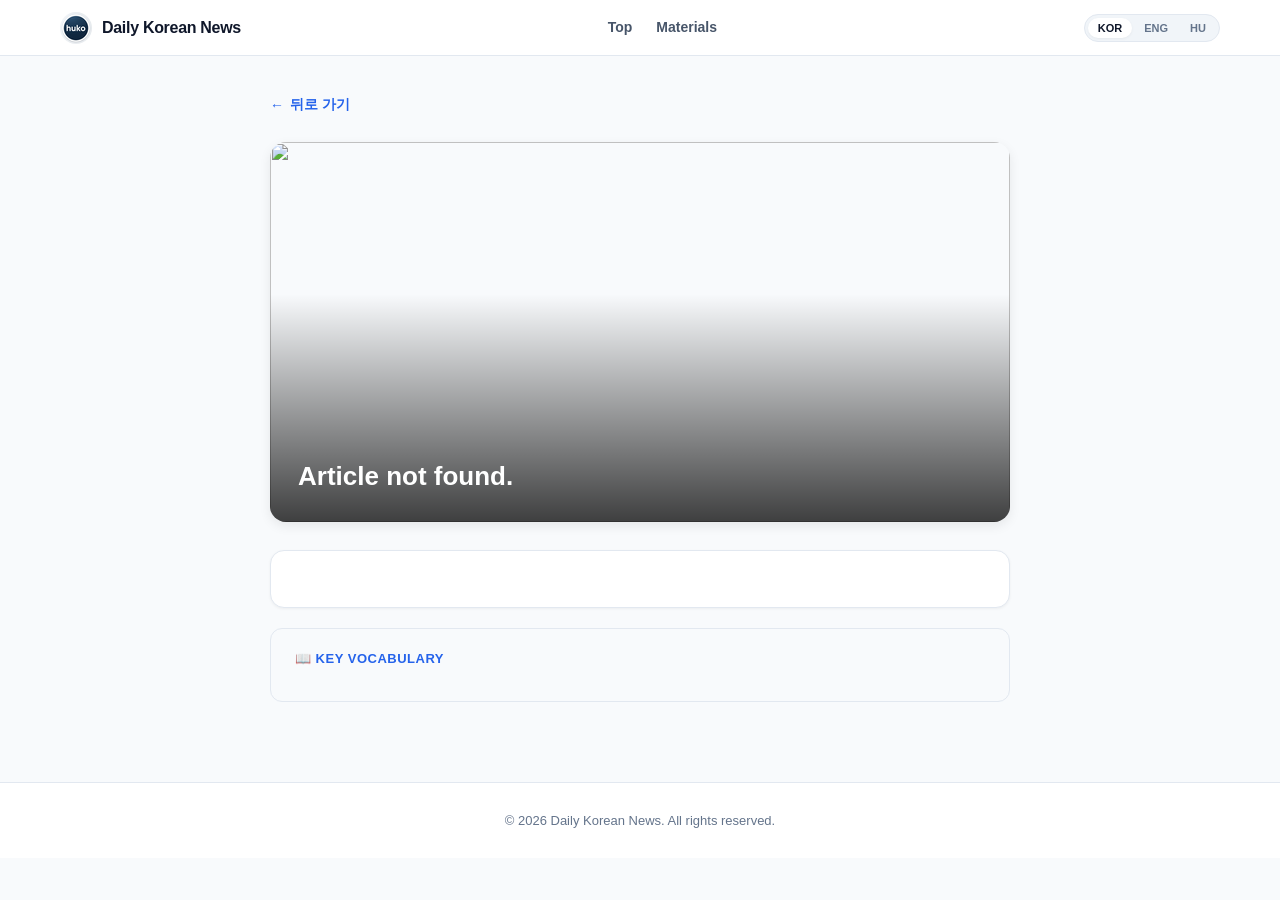
==== article.html @ 87cddd8c "fix: responsive design + article detail pages with unique URLs (article.html?id=...)" ====
<!DOCTYPE html>
<html lang="ko">
<head>
  <meta charset="UTF-8">
  <meta name="viewport" content="width=device-width, initial-scale=1.0">
  <meta name="robots" content="noindex, nofollow">
  <title>Daily Korean News</title>
  <link rel="icon" type="image/x-icon" href="favicon.ico?v=20260928">
  <link rel="icon" type="image/png" sizes="32x32" href="favicon-32x32.png?v=20260928">
  <link rel="icon" type="image/png" sizes="16x16" href="favicon-16x16.png?v=20260928">
  <link rel="apple-touch-icon" href="apple-touch-icon.png?v=20260928">
  <link rel="stylesheet" href="css/style.css?v=20260928">
</head>
<body>

  <!-- Honeypot -->
  <form class="bot-honeypot" aria-hidden="true" tabindex="-1">
    <input type="text" id="hp_trap_field" name="hp_trap" autocomplete="off" tabindex="-1">
  </form>

  <!-- HEADER -->
  <header class="header-container">
    <div class="top-brand-bar">
      <div class="brand-wrapper">
        <img src="favicon-32x32.png?v=20260928" alt="Daily Korean News" class="brand-favicon">
        <span class="brand-title" data-i18n="brandName">Daily Korean News</span>
      </div>

      <nav>
        <ul class="nav-menu-bar">
          <li class="nav-menu-item">
            <a href="index.html" class="nav-menu-link" data-i18n="navTop">Top</a>
          </li>
          <li class="nav-menu-item">
            <a href="index.html" class="nav-menu-link" data-i18n="navMaterials">Materials</a>
          </li>
        </ul>
      </nav>

      <!-- Language Switcher -->
      <div class="lang-switcher">
        <button class="lang-btn active" data-lang="kor" onclick="setLanguage('kor')">KOR</button>
        <button class="lang-btn" data-lang="eng" onclick="setLanguage('eng')">ENG</button>
        <button class="lang-btn" data-lang="hu" onclick="setLanguage('hu')">HU</button>
      </div>
    </div>
  </header>

  <!-- ARTICLE CONTENT -->
  <main class="article-detail-wrapper">
    <button class="back-btn" onclick="history.back()">← <span data-i18n="backBtn">Back</span></button>

    <!-- Hero Image -->
    <div class="article-detail-hero" id="article-hero">
      <img id="article-hero-img" src="" alt="">
      <div class="article-detail-hero-overlay">
        <div class="article-detail-meta" id="article-meta">
          <!-- badges injected by JS -->
        </div>
        <h1 class="article-detail-title" id="article-title">Loading...</h1>
      </div>
    </div>

    <!-- Article Body -->
    <div class="article-detail-body" id="article-body">
      <p id="article-text"></p>
    </div>

    <!-- Vocabulary Box -->
    <div class="vocab-box" id="vocab-section">
      <h4>📖 Key Vocabulary</h4>
      <ul id="vocab-list"></ul>
    </div>
  </main>

  <footer>
    <span data-i18n="footerText">© 2026 Daily Korean News. All rights reserved.</span>
  </footer>

  <!-- Scripts -->
  <script src="js/protection.js?v=20260928"></script>
  <script src="js/i18n.js?v=20260928"></script>
  <script>
    // Add "backBtn" translation
    if (window.translations) {
      ['kor', 'eng', 'hu'].forEach(l => {
        if (!window.translations[l]) return;
      });
    }

    // Read article ID from URL query param: article.html?id=news-1
    const params = new URLSearchParams(window.location.search);
    const articleId = params.get('id');

    async function loadArticle() {
      if (!articleId) {
        document.getElementById('article-title').textContent = 'Article not found.';
        return;
      }

      try {
        const allArticles = await window.DailyKoreanShield.loadLessonData();
        const article = allArticles.find(a => a.id === articleId);

        if (!article) {
          document.getElementById('article-title').textContent = 'Article not found.';
          return;
        }

        const lang = window.currentLang || 'kor';

        // Update page title
        document.title = (article.title[lang] || article.title['eng']) + ' — Daily Korean News';

        // Hero image
        const heroImg = document.getElementById('article-hero-img');
        heroImg.src = article.image;
        heroImg.alt = article.title[lang] || article.title['eng'];

        // Meta badges
        const metaEl = document.getElementById('article-meta');
        metaEl.innerHTML = `
          ${article.isNew ? '<span class="badge-new">NEW</span>' : ''}
          <span class="level-badge"><span class="level-badge-num">${article.levelNum}</span> ${article.level}</span>
          <span class="category-tag">${article.category}</span>
        `;

        // Title
        document.getElementById('article-title').textContent =
          article.title[lang] || article.title['eng'];

        // Body text
        document.getElementById('article-text').textContent =
          article.article[lang] || article.article['eng'];

        // Vocabulary
        const vocabList = document.getElementById('vocab-list');
        vocabList.innerHTML = '';
        article.vocab.forEach(v => {
          const li = document.createElement('li');
          li.textContent = v;
          vocabList.appendChild(li);
        });

        // Re-render if language changes
        window._currentArticle = article;

      } catch (err) {
        console.error('Failed to load article:', err);
        document.getElementById('article-title').textContent = 'Failed to load article.';
      }
    }

    // Hook into setLanguage to re-render article text
    const _origSetLang = window.setLanguage;
    window.setLanguage = function(lang) {
      if (_origSetLang) _origSetLang(lang);
      if (window._currentArticle) {
        const a = window._currentArticle;
        document.getElementById('article-title').textContent =
          a.title[lang] || a.title['eng'];
        document.getElementById('article-text').textContent =
          a.article[lang] || a.article['eng'];
        document.title = (a.title[lang] || a.title['eng']) + ' — Daily Korean News';
      }
    };

    document.addEventListener('DOMContentLoaded', loadArticle);
  </script>

</body>
</html>
---- css/style.css ----
/* ============================================================
   Daily Korean News — Layout System
   Clean white, modern, fully responsive
   ============================================================ */
:root {
  --bg-main: #ffffff;
  --bg-subtle: #f8fafc;
  --bg-card: #ffffff;
  --border-color: #e2e8f0;
  --border-dark: #cbd5e1;
  --text-main: #0f172a;
  --text-muted: #64748b;
  --primary-color: #2563eb;
  --accent-orange: #f97316;
  --shadow-sm: 0 1px 3px rgba(0, 0, 0, 0.05);
  --shadow-md: 0 4px 12px rgba(0, 0, 0, 0.08);
  --shadow-lg: 0 10px 25px rgba(0, 0, 0, 0.12);
}

* {
  box-sizing: border-box;
  margin: 0;
  padding: 0;
}

body {
  font-family: -apple-system, BlinkMacSystemFont, "Segoe UI", Roboto, "Helvetica Neue", Arial, sans-serif;
  background-color: var(--bg-subtle);
  color: var(--text-main);
  line-height: 1.5;
  -webkit-font-smoothing: antialiased;
}

/* ============================================================
   HEADER & NAVBAR
   ============================================================ */
.header-container {
  background: #ffffff;
  border-bottom: 1px solid var(--border-color);
  position: sticky;
  top: 0;
  z-index: 1000;
}

.top-brand-bar {
  display: flex;
  justify-content: space-between;
  align-items: center;
  max-width: 1200px;
  margin: 0 auto;
  padding: 10px 20px;
  gap: 16px;
  flex-wrap: nowrap;
}

.brand-wrapper {
  display: flex;
  align-items: center;
  gap: 10px;
  flex-shrink: 0;
}

.brand-favicon {
  width: 32px;
  height: 32px;
  border-radius: 50%;
  object-fit: cover;
  flex-shrink: 0;
}

.brand-title {
  font-size: 16px;
  font-weight: 800;
  color: #0f172a;
  text-decoration: none;
  letter-spacing: -0.3px;
  white-space: nowrap;
}

/* Sub Navigation Menu */
.nav-menu-bar {
  display: flex;
  align-items: center;
  gap: 4px;
  list-style: none;
  position: relative;
  flex-shrink: 0;
}

.nav-menu-item {
  position: relative;
}

.nav-menu-link {
  color: #475569;
  text-decoration: none;
  font-size: 14px;
  font-weight: 600;
  padding: 7px 10px;
  border-radius: 6px;
  transition: all 0.15s ease;
  cursor: pointer;
  white-space: nowrap;
  display: block;
}

.nav-menu-link:hover,
.nav-menu-link.active {
  color: var(--primary-color);
  background: #eff6ff;
}

/* Category Dropdown */
.dropdown-menu {
  position: absolute;
  top: calc(100% + 4px);
  left: 0;
  background: #ffffff;
  border: 1px solid var(--border-color);
  border-radius: 10px;
  box-shadow: var(--shadow-lg);
  min-width: 210px;
  padding: 6px 0;
  display: none;
  z-index: 1100;
}

.dropdown-menu.show {
  display: block;
}

.dropdown-item {
  display: block;
  padding: 10px 18px;
  color: #334155;
  text-decoration: none;
  font-size: 14px;
  font-weight: 500;
  transition: background-color 0.15s ease;
  cursor: pointer;
}

.dropdown-item:hover {
  background: #f1f5f9;
  color: var(--primary-color);
}

/* Language Switcher */
.lang-switcher {
  display: flex;
  background: #f1f5f9;
  border: 1px solid var(--border-color);
  border-radius: 9999px;
  padding: 3px;
  gap: 2px;
  flex-shrink: 0;
}

.lang-btn {
  background: transparent;
  border: none;
  color: #64748b;
  padding: 4px 10px;
  font-size: 11px;
  font-weight: 700;
  border-radius: 9999px;
  cursor: pointer;
  transition: all 0.15s ease;
  white-space: nowrap;
}

.lang-btn:hover {
  color: #0f172a;
}

.lang-btn.active {
  background: #ffffff;
  color: #0f172a;
  box-shadow: var(--shadow-sm);
}

/* ============================================================
   MAIN LAYOUT
   ============================================================ */
.main-wrapper {
  max-width: 1200px;
  margin: 24px auto 80px;
  padding: 0 20px;
}

.page-view {
  display: block;
}

.page-view.hidden {
  display: none !important;
}

/* ============================================================
   FEATURED GRID (Top view)
   ============================================================ */
.featured-grid-container {
  display: grid;
  grid-template-columns: 1.2fr 1fr;
  gap: 14px;
  margin-bottom: 40px;
}

.featured-left-card {
  position: relative;
  height: 480px;
  border-radius: 12px;
  overflow: hidden;
  box-shadow: var(--shadow-md);
  cursor: pointer;
}

.featured-right-grid {
  display: grid;
  grid-template-columns: 1fr 1fr;
  grid-template-rows: 1fr 1fr;
  gap: 14px;
  height: 480px;
}

.featured-card-small {
  position: relative;
  border-radius: 12px;
  overflow: hidden;
  box-shadow: var(--shadow-md);
  cursor: pointer;
}

.card-bg-img {
  width: 100%;
  height: 100%;
  object-fit: cover;
  transition: transform 0.4s ease;
  display: block;
}

.featured-left-card:hover .card-bg-img,
.featured-card-small:hover .card-bg-img {
  transform: scale(1.04);
}

.card-overlay {
  position: absolute;
  inset: 0;
  background: linear-gradient(180deg, rgba(0,0,0,0.15) 0%, rgba(0,0,0,0.82) 100%);
  padding: 16px;
  display: flex;
  flex-direction: column;
  justify-content: space-between;
  color: #ffffff;
}

.badge-new {
  align-self: flex-start;
  background: #000000;
  color: #ffffff;
  font-size: 10px;
  font-weight: 800;
  padding: 3px 7px;
  border-radius: 4px;
  letter-spacing: 0.5px;
}

.card-bottom-info {
  margin-top: auto;
}

.card-title {
  font-size: 18px;
  font-weight: 800;
  line-height: 1.3;
  margin-bottom: 10px;
  text-shadow: 0 2px 4px rgba(0,0,0,0.5);
}

.featured-card-small .card-title {
  font-size: 13px;
  font-weight: 700;
  margin-bottom: 6px;
}

.card-meta-bar {
  display: flex;
  justify-content: space-between;
  align-items: center;
  gap: 6px;
}

.level-badge {
  background: #ffffff;
  color: #0f172a;
  font-size: 11px;
  font-weight: 800;
  padding: 3px 8px;
  border-radius: 4px;
  display: inline-flex;
  align-items: center;
  gap: 4px;
  white-space: nowrap;
}

.level-badge-num {
  background: #84cc16;
  color: #ffffff;
  padding: 1px 5px;
  border-radius: 3px;
}

.category-tag {
  background: rgba(255, 255, 255, 0.88);
  color: #0f172a;
  font-size: 11px;
  font-weight: 700;
  padding: 3px 9px;
  border-radius: 4px;
  white-space: nowrap;
}

/* ============================================================
   CATEGORY SECTIONS
   ============================================================ */
.category-section {
  margin-bottom: 40px;
}

.section-title-bar {
  display: flex;
  align-items: center;
  gap: 8px;
  font-size: 18px;
  font-weight: 800;
  color: #0f172a;
  margin-bottom: 14px;
  padding-bottom: 10px;
  border-bottom: 2px solid var(--border-color);
}

.articles-row {
  display: grid;
  grid-template-columns: repeat(auto-fill, minmax(240px, 1fr));
  gap: 16px;
}

.article-card-standard {
  background: #ffffff;
  border-radius: 12px;
  border: 1px solid var(--border-color);
  overflow: hidden;
  box-shadow: var(--shadow-sm);
  cursor: pointer;
  transition: transform 0.2s ease, box-shadow 0.2s ease;
  text-decoration: none;
  display: block;
  color: inherit;
}

.article-card-standard:hover {
  transform: translateY(-3px);
  box-shadow: var(--shadow-md);
}

.article-card-thumb {
  width: 100%;
  height: 150px;
  object-fit: cover;
  display: block;
}

.article-card-body {
  padding: 14px;
}

.article-card-title {
  font-size: 14px;
  font-weight: 700;
  color: #0f172a;
  margin-bottom: 10px;
  line-height: 1.45;
}

/* ============================================================
   MATERIALS VIEW
   ============================================================ */
.materials-hero {
  text-align: center;
  padding: 40px 20px 24px;
}

.materials-hero h1 {
  font-size: 28px;
  font-weight: 800;
  letter-spacing: -0.5px;
  color: #0f172a;
  margin-bottom: 8px;
}

.materials-hero p {
  font-size: 15px;
  color: #64748b;
  margin-bottom: 0;
}

/* Level Slider */
.level-slider-container {
  max-width: 560px;
  margin: 0 auto 28px;
}

.level-bar-graphic {
  display: flex;
  align-items: center;
  justify-content: space-between;
  position: relative;
  padding: 0 10px;
  margin-bottom: 10px;
}

.level-bar-line {
  position: absolute;
  top: 50%;
  left: 30px;
  right: 30px;
  height: 6px;
  background: linear-gradient(90deg, #38bdf8 0%, #84cc16 35%, #f97316 70%, #ef4444 100%);
  border-radius: 9999px;
  z-index: 1;
  transform: translateY(-50%);
}

.level-node {
  width: 20px;
  height: 20px;
  border-radius: 50%;
  background: #ffffff;
  border: 4px solid #38bdf8;
  z-index: 2;
  cursor: pointer;
  transition: transform 0.15s ease;
  flex-shrink: 0;
}

.level-node:hover {
  transform: scale(1.3);
}

.level-labels-row {
  display: flex;
  justify-content: space-between;
  font-size: 12px;
  font-weight: 700;
  padding: 0 4px;
}

.level-lbl-beginner    { color: #0284c7; }
.level-lbl-intermediate { color: #65a30d; }
.level-lbl-advanced    { color: #ea580c; }
.level-lbl-proficient  { color: #dc2626; }

/* Search Filter */
.materials-filter-bar {
  display: flex;
  gap: 10px;
  max-width: 560px;
  margin: 0 auto 36px;
}

.search-input-box {
  flex: 1;
  padding: 11px 16px;
  border: 1px solid var(--border-dark);
  border-radius: 8px;
  font-size: 14px;
  outline: none;
  background: #ffffff;
}

.search-input-box:focus {
  border-color: var(--primary-color);
  box-shadow: 0 0 0 3px rgba(37, 99, 235, 0.12);
}

.category-select-box {
  padding: 11px 14px;
  border: 1px solid var(--border-dark);
  border-radius: 8px;
  font-size: 14px;
  background: #ffffff;
  cursor: pointer;
  min-width: 140px;
}

/* Materials Category Cards */
.materials-grid {
  display: grid;
  grid-template-columns: repeat(auto-fit, minmax(200px, 1fr));
  gap: 20px;
}

.material-cat-card {
  background: #ffffff;
  border: 1px solid var(--border-color);
  border-radius: 12px;
  padding: 28px 20px;
  text-align: center;
  box-shadow: var(--shadow-sm);
  cursor: pointer;
  transition: transform 0.2s ease, box-shadow 0.2s ease;
}

.material-cat-card:hover {
  transform: translateY(-3px);
  box-shadow: var(--shadow-md);
  border-color: var(--primary-color);
}

.material-icon {
  font-size: 36px;
  margin-bottom: 12px;
}

.material-cat-card h3 {
  font-size: 16px;
  font-weight: 800;
  color: #0f172a;
  margin-bottom: 6px;
}

.material-cat-card p {
  font-size: 12px;
  color: #64748b;
}

/* ============================================================
   ARTICLE DETAIL PAGE
   ============================================================ */
.article-detail-wrapper {
  max-width: 780px;
  margin: 32px auto 80px;
  padding: 0 20px;
}

.article-detail-hero {
  border-radius: 16px;
  overflow: hidden;
  margin-bottom: 28px;
  position: relative;
  height: 380px;
  box-shadow: var(--shadow-md);
}

.article-detail-hero img {
  width: 100%;
  height: 100%;
  object-fit: cover;
  display: block;
}

.article-detail-hero-overlay {
  position: absolute;
  inset: 0;
  background: linear-gradient(180deg, transparent 40%, rgba(0,0,0,0.75) 100%);
  display: flex;
  flex-direction: column;
  justify-content: flex-end;
  padding: 28px;
  color: #ffffff;
}

.article-detail-meta {
  display: flex;
  gap: 8px;
  margin-bottom: 10px;
  flex-wrap: wrap;
}

.article-detail-title {
  font-size: 26px;
  font-weight: 800;
  line-height: 1.3;
}

.article-detail-body {
  background: #ffffff;
  border-radius: 14px;
  padding: 28px 32px;
  box-shadow: var(--shadow-sm);
  border: 1px solid var(--border-color);
  font-size: 16px;
  color: #1e293b;
  line-height: 1.8;
  margin-bottom: 20px;
}

.vocab-box {
  background: #f8fafc;
  border: 1px solid var(--border-color);
  border-radius: 12px;
  padding: 20px 24px;
}

.vocab-box h4 {
  font-size: 13px;
  color: var(--primary-color);
  margin-bottom: 12px;
  font-weight: 800;
  text-transform: uppercase;
  letter-spacing: 0.5px;
}

.vocab-box ul {
  list-style: none;
  display: flex;
  flex-direction: column;
  gap: 8px;
}

.vocab-box li {
  font-size: 14px;
  color: #334155;
  padding: 8px 14px;
  background: #ffffff;
  border-radius: 8px;
  border: 1px solid var(--border-color);
}

.back-btn {
  display: inline-flex;
  align-items: center;
  gap: 6px;
  color: var(--primary-color);
  font-size: 14px;
  font-weight: 600;
  text-decoration: none;
  padding: 8px 0;
  margin-bottom: 20px;
  cursor: pointer;
  background: none;
  border: none;
}

.back-btn:hover {
  text-decoration: underline;
}

/* ============================================================
   MODAL (kept as fallback)
   ============================================================ */
.modal-overlay {
  position: fixed;
  top: 0; left: 0;
  width: 100vw; height: 100vh;
  background: rgba(15, 23, 42, 0.6);
  backdrop-filter: blur(4px);
  display: none;
  justify-content: center;
  align-items: center;
  z-index: 2000;
}

.modal-content {
  background: #ffffff;
  border-radius: 16px;
  width: 90%;
  max-width: 680px;
  padding: 32px;
  box-shadow: var(--shadow-lg);
  max-height: 90vh;
  overflow-y: auto;
}

.modal-header {
  display: flex;
  justify-content: space-between;
  align-items: center;
  margin-bottom: 18px;
  border-bottom: 1px solid var(--border-color);
  padding-bottom: 12px;
}

.modal-header h3 {
  font-size: 20px;
  font-weight: 800;
  color: #0f172a;
}

.modal-body {
  font-size: 15px;
  color: #1e293b;
  line-height: 1.75;
}

/* ============================================================
   FOOTER
   ============================================================ */
.bot-honeypot {
  display: none !important;
}

footer {
  text-align: center;
  padding: 28px;
  color: var(--text-muted);
  font-size: 13px;
  border-top: 1px solid var(--border-color);
  background: #ffffff;
}

/* ============================================================
   RESPONSIVE — Tablet (≤900px)
   ============================================================ */
@media (max-width: 900px) {
  .featured-grid-container {
    grid-template-columns: 1fr;
  }

  .featured-right-grid {
    height: auto;
    grid-template-columns: 1fr 1fr;
    grid-template-rows: auto auto;
  }

  .featured-card-small {
    height: 200px;
  }

  .featured-left-card {
    height: 340px;
  }
}

/* ============================================================
   RESPONSIVE — Mobile (≤600px)
   ============================================================ */
@media (max-width: 600px) {
  .top-brand-bar {
    padding: 8px 14px;
    gap: 8px;
  }

  .brand-title {
    font-size: 13px;
  }

  .brand-favicon {
    width: 26px;
    height: 26px;
  }

  .nav-menu-bar {
    gap: 0px;
  }

  .nav-menu-link {
    font-size: 12px;
    padding: 6px 7px;
  }

  .lang-btn {
    padding: 3px 7px;
    font-size: 10px;
  }

  .main-wrapper {
    padding: 0 12px;
    margin: 16px auto 60px;
  }

  .featured-grid-container {
    grid-template-columns: 1fr;
    gap: 10px;
  }

  .featured-left-card {
    height: 280px;
  }

  .featured-right-grid {
    grid-template-columns: 1fr 1fr;
    height: auto;
    gap: 10px;
  }

  .featured-card-small {
    height: 160px;
  }

  .card-title {
    font-size: 15px;
  }

  .featured-card-small .card-title {
    font-size: 11px;
    margin-bottom: 4px;
  }

  .articles-row {
    grid-template-columns: 1fr 1fr;
    gap: 10px;
  }

  .article-detail-hero {
    height: 240px;
  }

  .article-detail-title {
    font-size: 18px;
  }

  .article-detail-body {
    padding: 18px 16px;
    font-size: 15px;
  }

  .materials-filter-bar {
    flex-direction: column;
  }

  .level-labels-row {
    font-size: 10px;
  }

  .materials-grid {
    grid-template-columns: 1fr 1fr;
    gap: 12px;
  }

  .material-cat-card {
    padding: 18px 12px;
  }

  .material-icon {
    font-size: 28px;
    margin-bottom: 8px;
  }

  .material-cat-card h3 {
    font-size: 13px;
  }
}

/* ============================================================
   RESPONSIVE — Very small (≤380px)
   ============================================================ */
@media (max-width: 380px) {
  .articles-row {
    grid-template-columns: 1fr;
  }

  .materials-grid {
    grid-template-columns: 1fr;
  }
}
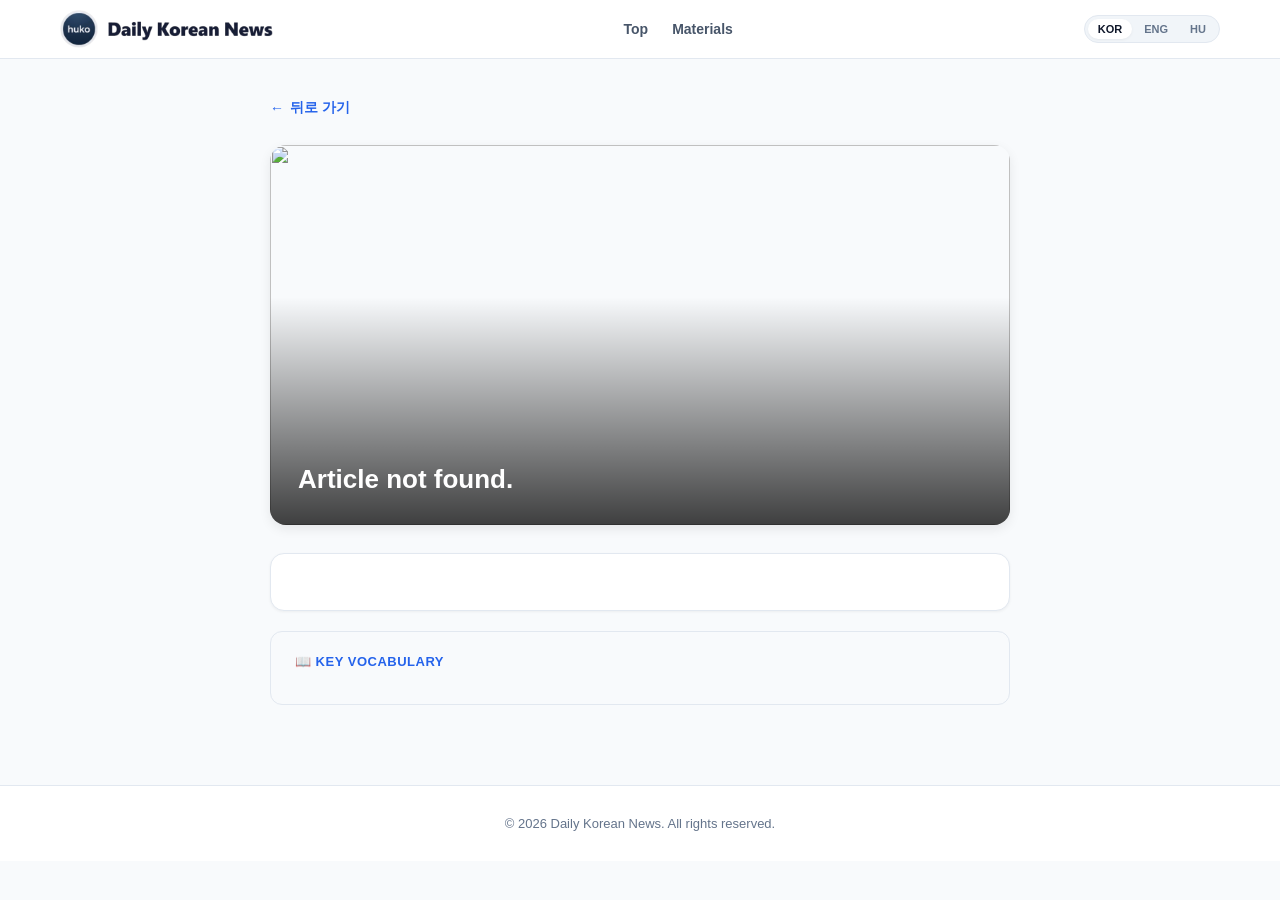
==== commit d3b779e8: "헤더 로고 배너 이미지 적용 및 홈 링크 추가" ====
--- a/article.html
+++ b/article.html
@@ -21,10 +21,10 @@
   <!-- HEADER -->
   <header class="header-container">
     <div class="top-brand-bar">
-      <div class="brand-wrapper">
-        <img src="favicon-32x32.png?v=20260928" alt="Daily Korean News" class="brand-favicon">
-        <span class="brand-title" data-i18n="brandName">Daily Korean News</span>
-      </div>
+      <!-- Logo + Brand Name (Click to Home) -->
+      <a href="index.html" class="brand-link" title="Daily Korean News">
+        <img src="banner.png?v=20260928" alt="Daily Korean News" class="brand-banner">
+      </a>
 
       <nav>
         <ul class="nav-menu-bar">
--- a/css/style.css
+++ b/css/style.css
@@ -53,6 +53,20 @@
   flex-wrap: nowrap;
 }
 
+.brand-link {
+  display: flex;
+  align-items: center;
+  text-decoration: none;
+  flex-shrink: 0;
+}
+
+.brand-banner {
+  height: 38px;
+  width: auto;
+  object-fit: contain;
+  display: block;
+}
+
 .brand-wrapper {
   display: flex;
   align-items: center;
@@ -742,6 +756,10 @@
     gap: 8px;
   }
 
+  .brand-banner {
+    height: 30px;
+  }
+
   .brand-title {
     font-size: 13px;
   }
